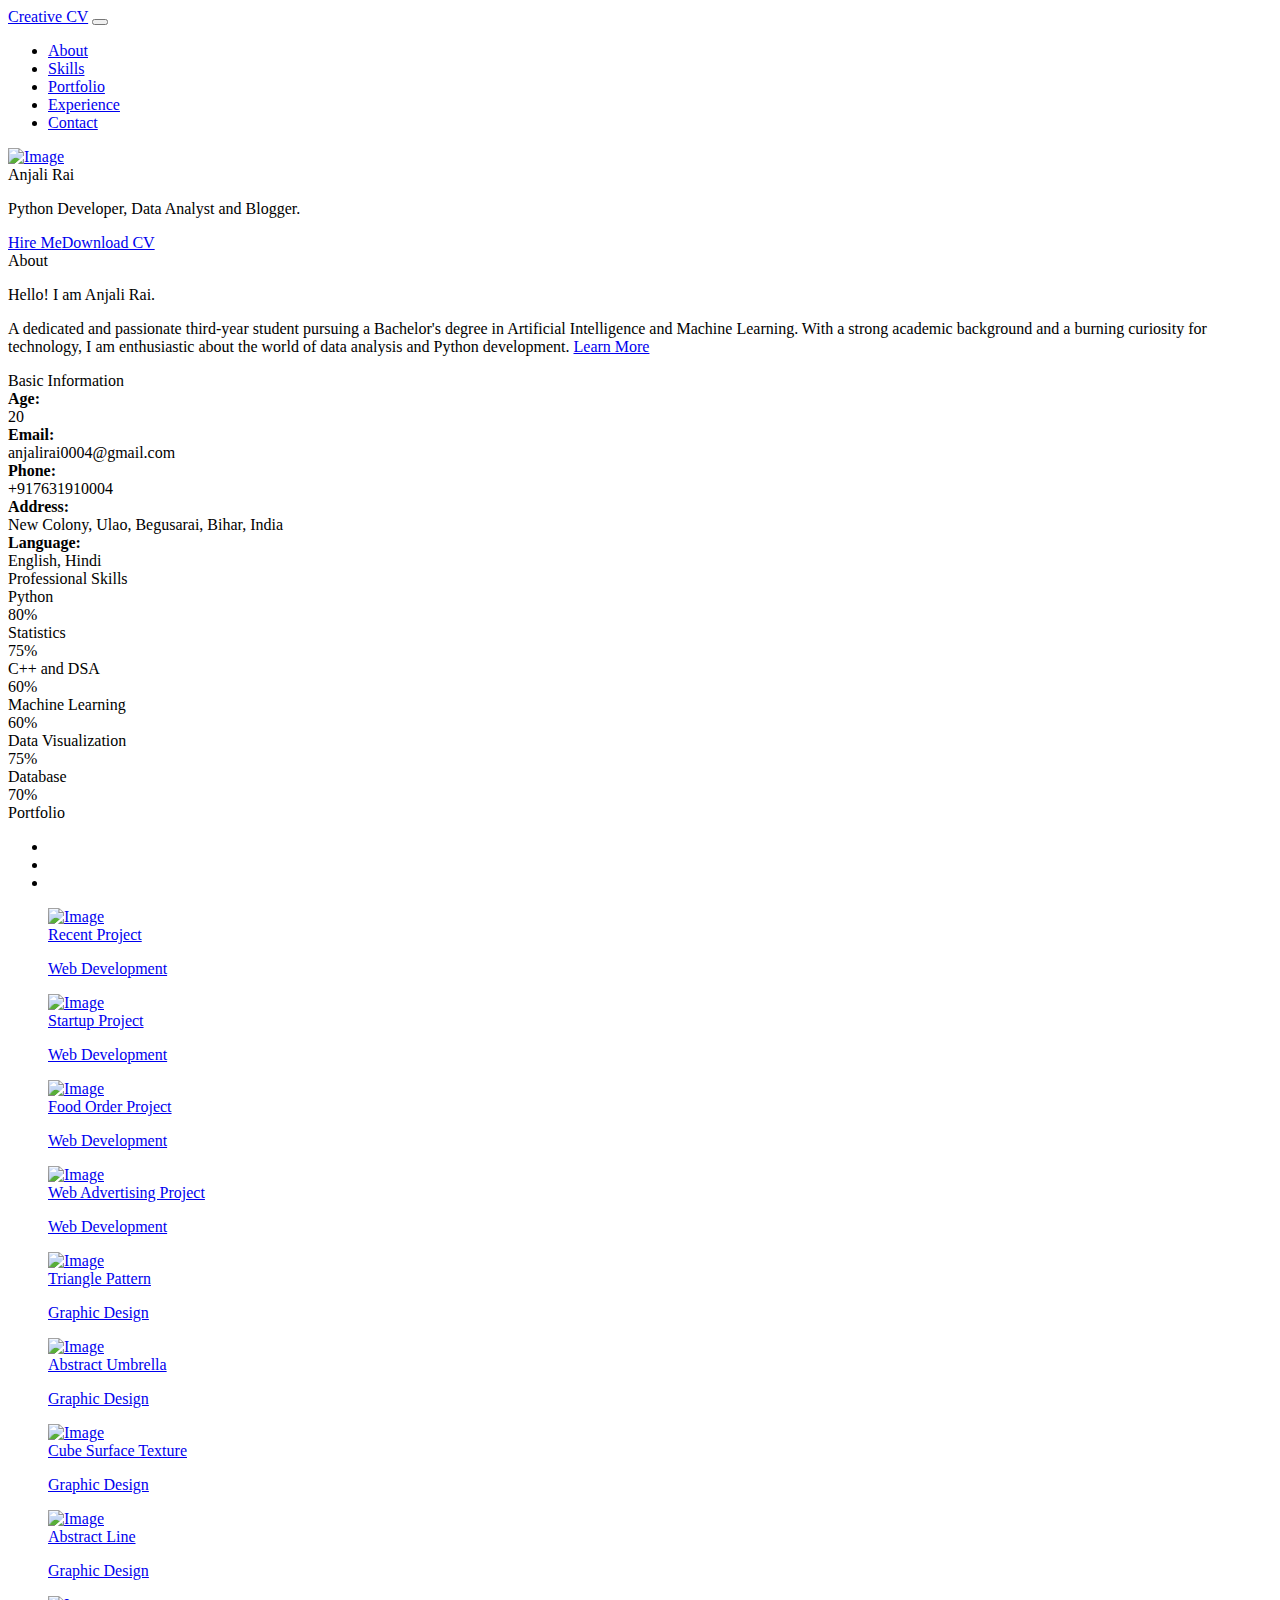
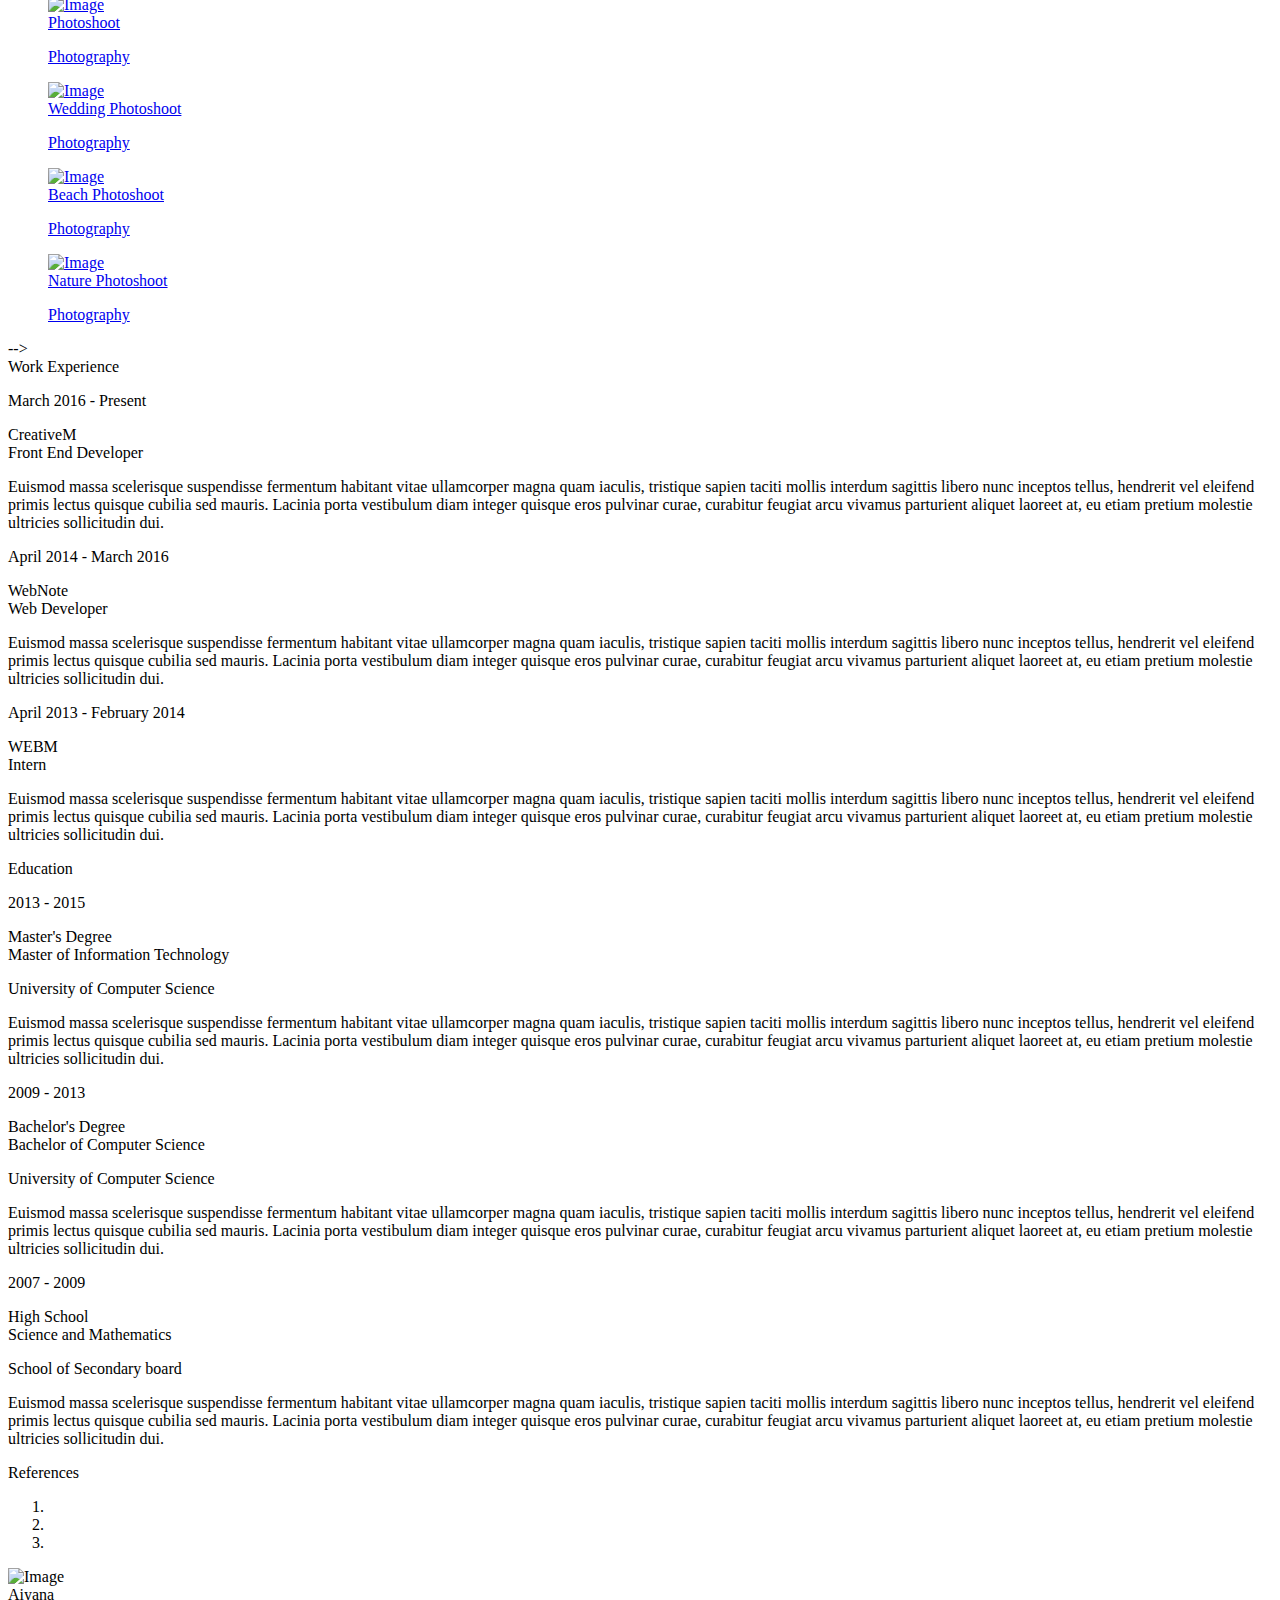
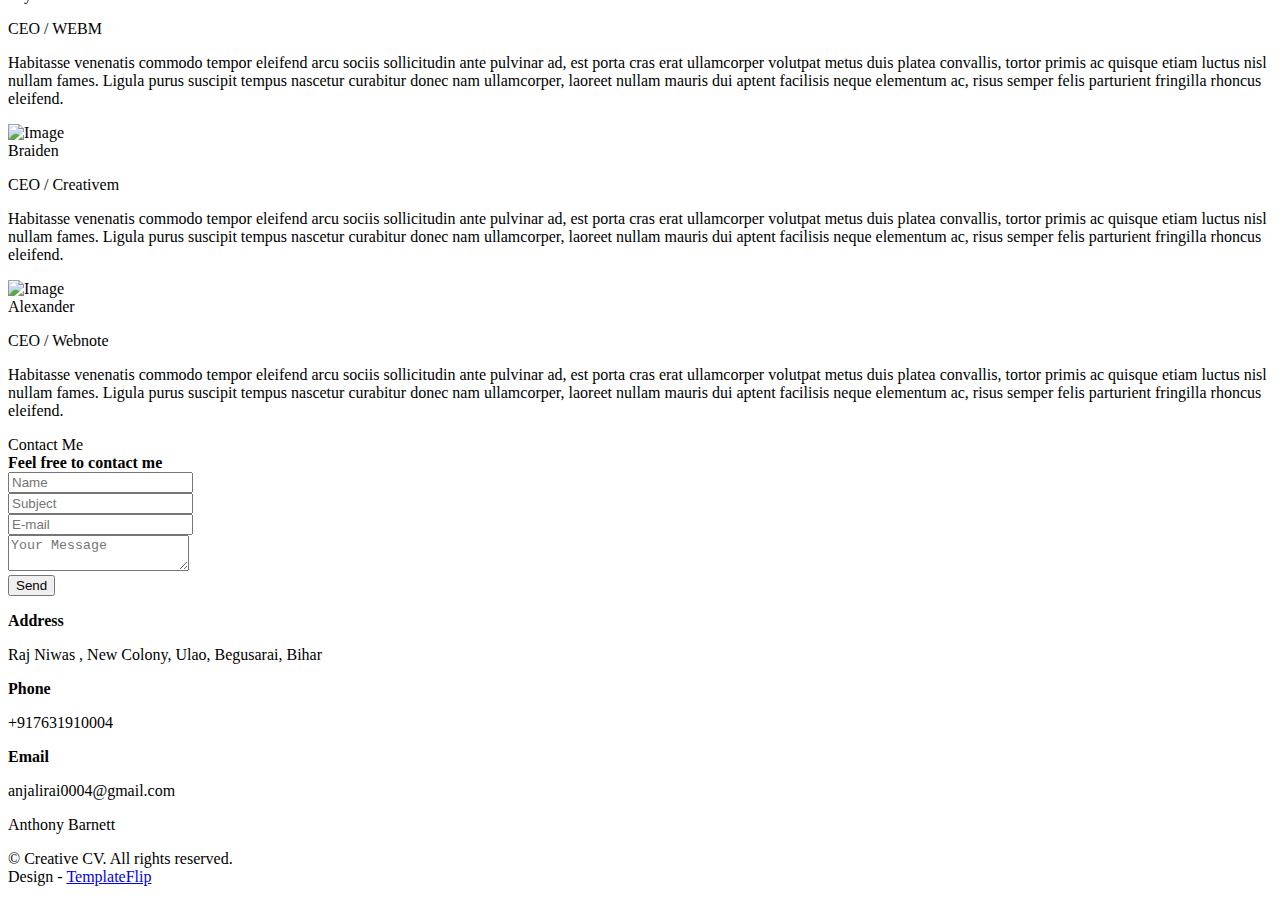
==== creative-cv_free_1-1-0/index.html @ ce26fdf3 "Update index.html" ====
<!DOCTYPE html>
<html lang="en-US">
  <head>
    <meta charset="UTF-8">
    <meta http-equiv="X-UA-Compatible" content="IE=edge">
    <meta name="viewport" content="width=device-width, initial-scale=1">
    <title>Resume</title>
    <link href="https://fonts.googleapis.com/css?family=Montserrat:400,700,200" rel="stylesheet">
    <link href="https://maxcdn.bootstrapcdn.com/font-awesome/latest/css/font-awesome.min.css" rel="stylesheet">
    <link href="css/aos.css?ver=1.1.0" rel="stylesheet">
    <link href="css/bootstrap.min.css?ver=1.1.0" rel="stylesheet">
    <link href="css/main.css?ver=1.1.0" rel="stylesheet">
    <noscript>
      <style type="text/css">
        [data-aos] {
            opacity: 1 !important;
            transform: translate(0) scale(1) !important;
        }
      </style>
    </noscript>
  </head>
  <body id="top">
    <header>
      <div class="profile-page sidebar-collapse">
        <nav class="navbar navbar-expand-lg fixed-top navbar-transparent bg-primary" color-on-scroll="400">
          <div class="container">
            <div class="navbar-translate"><a class="navbar-brand" href="#" rel="tooltip">Creative CV</a>
              <button class="navbar-toggler navbar-toggler" type="button" data-toggle="collapse" data-target="#navigation" aria-controls="navigation" aria-expanded="false" aria-label="Toggle navigation"><span class="navbar-toggler-bar bar1"></span><span class="navbar-toggler-bar bar2"></span><span class="navbar-toggler-bar bar3"></span></button>
            </div>
            <div class="collapse navbar-collapse justify-content-end" id="navigation">
              <ul class="navbar-nav">
                <li class="nav-item"><a class="nav-link smooth-scroll" href="#about">About</a></li>
                <li class="nav-item"><a class="nav-link smooth-scroll" href="#skill">Skills</a></li>
                <li class="nav-item"><a class="nav-link smooth-scroll" href="#portfolio">Portfolio</a></li>
                <li class="nav-item"><a class="nav-link smooth-scroll" href="#experience">Experience</a></li>
                <li class="nav-item"><a class="nav-link smooth-scroll" href="#contact">Contact</a></li>
              </ul>
            </div>
          </div>
        </nav>
      </div>
    </header>
    <div class="page-content">
      <div>
<div class="profile-page">
  <div class="wrapper">
    <div class="page-header page-header-small" filter-color="green">
      <div class="page-header-image" data-parallax="true" style="background-image: url('images/cc-bg-1.jpg')"></div>
      <div class="container">
        <div class="content-center">
          <div class="cc-profile-image"><a href="#"><img src="images/anthony.jpg" alt="Image"/></a></div>
          <div class="h2 title">Anjali Rai</div>
          <p class="category text-white">Python Developer, Data Analyst and Blogger.</p><a class="btn btn-primary smooth-scroll mr-2" href="#contact" data-aos="zoom-in" data-aos-anchor="data-aos-anchor">Hire Me</a><a class="btn btn-primary" href="#" data-aos="zoom-in" data-aos-anchor="data-aos-anchor">Download CV</a>
        </div>
      </div>
      <div class="section">
        <div class="container">
          <div class="button-container"><a class="btn btn-default btn-round btn-lg btn-icon" href="#" rel="tooltip" title="Follow me on Facebook"><i class="fa fa-facebook"></i></a><a class="btn btn-default btn-round btn-lg btn-icon" href="#" rel="tooltip" title="Follow me on Twitter"><i class="fa fa-twitter"></i></a><a class="btn btn-default btn-round btn-lg btn-icon" href="#" rel="tooltip" title="Follow me on Google+"><i class="fa fa-google-plus"></i></a><a class="btn btn-default btn-round btn-lg btn-icon" href="#" rel="tooltip" title="Follow me on Instagram"><i class="fa fa-instagram"></i></a></div>
        </div>
      </div>
    </div>
  </div>
</div>
<div class="section" id="about">
  <div class="container">
    <div class="card" data-aos="fade-up" data-aos-offset="10">
      <div class="row">
        <div class="col-lg-6 col-md-12">
          <div class="card-body">
            <div class="h4 mt-0 title">About</div>
            <p>Hello! I am Anjali Rai.</p>
            <p>A dedicated and passionate third-year student pursuing a Bachelor's degree in Artificial Intelligence and Machine Learning. With a strong academic background and a burning curiosity for technology, I am enthusiastic about the world of data analysis and Python development. <a href="https://templateflip.com/templates/creative-cv/" target="_blank">Learn More</a></p>
          </div>
        </div>
        <div class="col-lg-6 col-md-12">
          <div class="card-body">
            <div class="h4 mt-0 title">Basic Information</div>
            <div class="row">
              <div class="col-sm-4"><strong class="text-uppercase">Age:</strong></div>
              <div class="col-sm-8">20</div>
            </div>
            <div class="row mt-3">
              <div class="col-sm-4"><strong class="text-uppercase">Email:</strong></div>
              <div class="col-sm-8">anjalirai0004@gmail.com</div>
            </div>
            <div class="row mt-3">
              <div class="col-sm-4"><strong class="text-uppercase">Phone:</strong></div>
              <div class="col-sm-8">+917631910004</div>
            </div>
            <div class="row mt-3">
              <div class="col-sm-4"><strong class="text-uppercase">Address:</strong></div>
              <div class="col-sm-8">New Colony, Ulao, Begusarai, Bihar, India</div>
            </div>
            <div class="row mt-3">
              <div class="col-sm-4"><strong class="text-uppercase">Language:</strong></div>
              <div class="col-sm-8">English, Hindi</div>
            </div>
          </div>
        </div>
      </div>
    </div>
  </div>
</div>
<div class="section" id="skill">
  <div class="container">
    <div class="h4 text-center mb-4 title">Professional Skills</div>
    <div class="card" data-aos="fade-up" data-aos-anchor-placement="top-bottom">
      <div class="card-body">
        <div class="row">
          <div class="col-md-6">
            <div class="progress-container progress-primary"><span class="progress-badge">Python</span>
              <div class="progress">
                <div class="progress-bar progress-bar-primary" data-aos="progress-full" data-aos-offset="10" data-aos-duration="2000" role="progressbar" aria-valuenow="60" aria-valuemin="0" aria-valuemax="100" style="width: 80%;"></div><span class="progress-value">80%</span>
              </div>
            </div>
          </div>
          <div class="col-md-6">
            <div class="progress-container progress-primary"><span class="progress-badge">Statistics</span>
              <div class="progress">
                <div class="progress-bar progress-bar-primary" data-aos="progress-full" data-aos-offset="10" data-aos-duration="2000" role="progressbar" aria-valuenow="60" aria-valuemin="0" aria-valuemax="100" style="width: 75%;"></div><span class="progress-value">75%</span>
              </div>
            </div>
          </div>
        </div>
        <div class="row">
          <div class="col-md-6">
            <div class="progress-container progress-primary"><span class="progress-badge">C++ and DSA</span>
              <div class="progress">
                <div class="progress-bar progress-bar-primary" data-aos="progress-full" data-aos-offset="10" data-aos-duration="2000" role="progressbar" aria-valuenow="60" aria-valuemin="0" aria-valuemax="100" style="width: 60%;"></div><span class="progress-value">60%</span>
              </div>
            </div>
          </div>
          <div class="col-md-6">
            <div class="progress-container progress-primary"><span class="progress-badge">Machine Learning</span>
              <div class="progress">
                <div class="progress-bar progress-bar-primary" data-aos="progress-full" data-aos-offset="10" data-aos-duration="2000" role="progressbar" aria-valuenow="60" aria-valuemin="0" aria-valuemax="100" style="width: 60%;"></div><span class="progress-value">60%</span>
              </div>
            </div>
          </div>
        </div>
        <div class="row">
          <div class="col-md-6">
            <div class="progress-container progress-primary"><span class="progress-badge">Data Visualization</span>
              <div class="progress">
                <div class="progress-bar progress-bar-primary" data-aos="progress-full" data-aos-offset="10" data-aos-duration="2000" role="progressbar" aria-valuenow="60" aria-valuemin="0" aria-valuemax="100" style="width: 75%;"></div><span class="progress-value">75%</span>
              </div>
            </div>
          </div>
          <div class="col-md-6">
            <div class="progress-container progress-primary"><span class="progress-badge">Database</span>
              <div class="progress">
                <div class="progress-bar progress-bar-primary" data-aos="progress-full" data-aos-offset="10" data-aos-duration="2000" role="progressbar" aria-valuenow="60" aria-valuemin="0" aria-valuemax="100" style="width: 70%;"></div><span class="progress-value">70%</span>
              </div>
            </div>
          </div>
        </div>
      </div>
    </div>
  </div>
</div>
<! --
<div class="section" id="portfolio">
  <div class="container">
    <div class="row">
      <div class="col-md-6 ml-auto mr-auto">
        <div class="h4 text-center mb-4 title">Portfolio</div>
        <div class="nav-align-center">
          <ul class="nav nav-pills nav-pills-primary" role="tablist">
            <li class="nav-item"><a class="nav-link active" data-toggle="tab" href="#web-development" role="tablist"><i class="fa fa-laptop" aria-hidden="true"></i></a></li>
            <li class="nav-item"><a class="nav-link" data-toggle="tab" href="#graphic-design" role="tablist"><i class="fa fa-picture-o" aria-hidden="true"></i></a></li>
            <li class="nav-item"><a class="nav-link" data-toggle="tab" href="#Photography" role="tablist"><i class="fa fa-camera" aria-hidden="true"></i></a></li>
          </ul>
        </div>
      </div>
    </div>
    <div class="tab-content gallery mt-5">
      <div class="tab-pane active" id="web-development">
        <div class="ml-auto mr-auto">
          <div class="row">
            <div class="col-md-6">
              <div class="cc-porfolio-image img-raised" data-aos="fade-up" data-aos-anchor-placement="top-bottom"><a href="#web-development">
                  <figure class="cc-effect"><img src="images/project-1.jpg" alt="Image"/>
                    <figcaption>
                      <div class="h4">Recent Project</div>
                      <p>Web Development</p>
                    </figcaption>
                  </figure></a></div>
              <div class="cc-porfolio-image img-raised" data-aos="fade-up" data-aos-anchor-placement="top-bottom"><a href="#web-development">
                  <figure class="cc-effect"><img src="images/project-2.jpg" alt="Image"/>
                    <figcaption>
                      <div class="h4">Startup Project</div>
                      <p>Web Development</p>
                    </figcaption>
                  </figure></a></div>
            </div>
            <div class="col-md-6">
              <div class="cc-porfolio-image img-raised" data-aos="fade-up" data-aos-anchor-placement="top-bottom"><a href="#web-development">
                  <figure class="cc-effect"><img src="images/project-3.jpg" alt="Image"/>
                    <figcaption>
                      <div class="h4">Food Order Project</div>
                      <p>Web Development</p>
                    </figcaption>
                  </figure></a></div>
              <div class="cc-porfolio-image img-raised" data-aos="fade-up" data-aos-anchor-placement="top-bottom"><a href="#web-development">
                  <figure class="cc-effect"><img src="images/project-4.jpg" alt="Image"/>
                    <figcaption>
                      <div class="h4">Web Advertising Project</div>
                      <p>Web Development</p>
                    </figcaption>
                  </figure></a></div>
            </div>
          </div>
        </div>
      </div>
      <div class="tab-pane" id="graphic-design" role="tabpanel">
        <div class="ml-auto mr-auto">
          <div class="row">
            <div class="col-md-6">
              <div class="cc-porfolio-image img-raised" data-aos="fade-up" data-aos-anchor-placement="top-bottom"><a href="#graphic-design">
                  <figure class="cc-effect"><img src="images/graphic-design-1.jpg" alt="Image"/>
                    <figcaption>
                      <div class="h4">Triangle Pattern</div>
                      <p>Graphic Design</p>
                    </figcaption>
                  </figure></a></div>
              <div class="cc-porfolio-image img-raised" data-aos="fade-up" data-aos-anchor-placement="top-bottom"><a href="#graphic-design">
                  <figure class="cc-effect"><img src="images/graphic-design-2.jpg" alt="Image"/>
                    <figcaption>
                      <div class="h4">Abstract Umbrella</div>
                      <p>Graphic Design</p>
                    </figcaption>
                  </figure></a></div>
            </div>
            <div class="col-md-6">
              <div class="cc-porfolio-image img-raised" data-aos="fade-up" data-aos-anchor-placement="top-bottom"><a href="#graphic-design">
                  <figure class="cc-effect"><img src="images/graphic-design-3.jpg" alt="Image"/>
                    <figcaption>
                      <div class="h4">Cube Surface Texture</div>
                      <p>Graphic Design</p>
                    </figcaption>
                  </figure></a></div>
              <div class="cc-porfolio-image img-raised" data-aos="fade-up" data-aos-anchor-placement="top-bottom"><a href="#graphic-design">
                  <figure class="cc-effect"><img src="images/graphic-design-4.jpg" alt="Image"/>
                    <figcaption>
                      <div class="h4">Abstract Line</div>
                      <p>Graphic Design</p>
                    </figcaption>
                  </figure></a></div>
            </div>
          </div>
        </div>
      </div>
      <div class="tab-pane" id="Photography" role="tabpanel">
        <div class="ml-auto mr-auto">
          <div class="row">
            <div class="col-md-6">
              <div class="cc-porfolio-image img-raised" data-aos="fade-up" data-aos-anchor-placement="top-bottom"><a href="#Photography">
                  <figure class="cc-effect"><img src="images/photography-1.jpg" alt="Image"/>
                    <figcaption>
                      <div class="h4">Photoshoot</div>
                      <p>Photography</p>
                    </figcaption>
                  </figure></a></div>
              <div class="cc-porfolio-image img-raised" data-aos="fade-up" data-aos-anchor-placement="top-bottom"><a href="#Photography">
                  <figure class="cc-effect"><img src="images/photography-3.jpg" alt="Image"/>
                    <figcaption>
                      <div class="h4">Wedding Photoshoot</div>
                      <p>Photography</p>
                    </figcaption>
                  </figure></a></div>
            </div>
            <div class="col-md-6">
              <div class="cc-porfolio-image img-raised" data-aos="fade-up" data-aos-anchor-placement="top-bottom"><a href="#Photography">
                  <figure class="cc-effect"><img src="images/photography-2.jpg" alt="Image"/>
                    <figcaption>
                      <div class="h4">Beach Photoshoot</div>
                      <p>Photography</p>
                    </figcaption>
                  </figure></a></div>
              <div class="cc-porfolio-image img-raised" data-aos="fade-up" data-aos-anchor-placement="top-bottom"><a href="#Photography">
                  <figure class="cc-effect"><img src="images/photography-4.jpg" alt="Image"/>
                    <figcaption>
                      <div class="h4">Nature Photoshoot</div>
                      <p>Photography</p>
                    </figcaption>
                  </figure></a></div>
            </div>
          </div>
        </div>
      </div>
    </div>
  </div>
</div>
-->        
<div class="section" id="experience">
  <div class="container cc-experience">
    <div class="h4 text-center mb-4 title">Work Experience</div>
    <div class="card">
      <div class="row">
        <div class="col-md-3 bg-primary" data-aos="fade-right" data-aos-offset="50" data-aos-duration="500">
          <div class="card-body cc-experience-header">
            <p>March 2016 - Present</p>
            <div class="h5">CreativeM</div>
          </div>
        </div>
        <div class="col-md-9" data-aos="fade-left" data-aos-offset="50" data-aos-duration="500">
          <div class="card-body">
            <div class="h5">Front End Developer</div>
            <p>Euismod massa scelerisque suspendisse fermentum habitant vitae ullamcorper magna quam iaculis, tristique sapien taciti mollis interdum sagittis libero nunc inceptos tellus, hendrerit vel eleifend primis lectus quisque cubilia sed mauris. Lacinia porta vestibulum diam integer quisque eros pulvinar curae, curabitur feugiat arcu vivamus parturient aliquet laoreet at, eu etiam pretium molestie ultricies sollicitudin dui.</p>
          </div>
        </div>
      </div>
    </div>
    <div class="card">
      <div class="row">
        <div class="col-md-3 bg-primary" data-aos="fade-right" data-aos-offset="50" data-aos-duration="500">
          <div class="card-body cc-experience-header">
            <p>April 2014 - March 2016</p>
            <div class="h5">WebNote</div>
          </div>
        </div>
        <div class="col-md-9" data-aos="fade-left" data-aos-offset="50" data-aos-duration="500">
          <div class="card-body">
            <div class="h5">Web Developer</div>
            <p>Euismod massa scelerisque suspendisse fermentum habitant vitae ullamcorper magna quam iaculis, tristique sapien taciti mollis interdum sagittis libero nunc inceptos tellus, hendrerit vel eleifend primis lectus quisque cubilia sed mauris. Lacinia porta vestibulum diam integer quisque eros pulvinar curae, curabitur feugiat arcu vivamus parturient aliquet laoreet at, eu etiam pretium molestie ultricies sollicitudin dui.</p>
          </div>
        </div>
      </div>
    </div>
    <div class="card">
      <div class="row">
        <div class="col-md-3 bg-primary" data-aos="fade-right" data-aos-offset="50" data-aos-duration="500">
          <div class="card-body cc-experience-header">
            <p>April 2013 - February 2014</p>
            <div class="h5">WEBM</div>
          </div>
        </div>
        <div class="col-md-9" data-aos="fade-left" data-aos-offset="50" data-aos-duration="500">
          <div class="card-body">
            <div class="h5">Intern</div>
            <p>Euismod massa scelerisque suspendisse fermentum habitant vitae ullamcorper magna quam iaculis, tristique sapien taciti mollis interdum sagittis libero nunc inceptos tellus, hendrerit vel eleifend primis lectus quisque cubilia sed mauris. Lacinia porta vestibulum diam integer quisque eros pulvinar curae, curabitur feugiat arcu vivamus parturient aliquet laoreet at, eu etiam pretium molestie ultricies sollicitudin dui.</p>
          </div>
        </div>
      </div>
    </div>
  </div>
</div>
<div class="section">
  <div class="container cc-education">
    <div class="h4 text-center mb-4 title">Education</div>
    <div class="card">
      <div class="row">
        <div class="col-md-3 bg-primary" data-aos="fade-right" data-aos-offset="50" data-aos-duration="500">
          <div class="card-body cc-education-header">
            <p>2013 - 2015</p>
            <div class="h5">Master's Degree</div>
          </div>
        </div>
        <div class="col-md-9" data-aos="fade-left" data-aos-offset="50" data-aos-duration="500">
          <div class="card-body">
            <div class="h5">Master of Information Technology</div>
            <p class="category">University of Computer Science</p>
            <p>Euismod massa scelerisque suspendisse fermentum habitant vitae ullamcorper magna quam iaculis, tristique sapien taciti mollis interdum sagittis libero nunc inceptos tellus, hendrerit vel eleifend primis lectus quisque cubilia sed mauris. Lacinia porta vestibulum diam integer quisque eros pulvinar curae, curabitur feugiat arcu vivamus parturient aliquet laoreet at, eu etiam pretium molestie ultricies sollicitudin dui.</p>
          </div>
        </div>
      </div>
    </div>
    <div class="card">
      <div class="row">
        <div class="col-md-3 bg-primary" data-aos="fade-right" data-aos-offset="50" data-aos-duration="500">
          <div class="card-body cc-education-header">
            <p>2009 - 2013</p>
            <div class="h5">Bachelor's Degree</div>
          </div>
        </div>
        <div class="col-md-9" data-aos="fade-left" data-aos-offset="50" data-aos-duration="500">
          <div class="card-body">
            <div class="h5">Bachelor of Computer Science</div>
            <p class="category">University of Computer Science</p>
            <p>Euismod massa scelerisque suspendisse fermentum habitant vitae ullamcorper magna quam iaculis, tristique sapien taciti mollis interdum sagittis libero nunc inceptos tellus, hendrerit vel eleifend primis lectus quisque cubilia sed mauris. Lacinia porta vestibulum diam integer quisque eros pulvinar curae, curabitur feugiat arcu vivamus parturient aliquet laoreet at, eu etiam pretium molestie ultricies sollicitudin dui.</p>
          </div>
        </div>
      </div>
    </div>
    <div class="card">
      <div class="row">
        <div class="col-md-3 bg-primary" data-aos="fade-right" data-aos-offset="50" data-aos-duration="500">
          <div class="card-body cc-education-header">
            <p>2007 - 2009</p>
            <div class="h5">High School</div>
          </div>
        </div>
        <div class="col-md-9" data-aos="fade-left" data-aos-offset="50" data-aos-duration="500">
          <div class="card-body">
            <div class="h5">Science and Mathematics</div>
            <p class="category">School of Secondary board</p>
            <p>Euismod massa scelerisque suspendisse fermentum habitant vitae ullamcorper magna quam iaculis, tristique sapien taciti mollis interdum sagittis libero nunc inceptos tellus, hendrerit vel eleifend primis lectus quisque cubilia sed mauris. Lacinia porta vestibulum diam integer quisque eros pulvinar curae, curabitur feugiat arcu vivamus parturient aliquet laoreet at, eu etiam pretium molestie ultricies sollicitudin dui.</p>
          </div>
        </div>
      </div>
    </div>
  </div>
</div>
<div class="section" id="reference">
  <div class="container cc-reference">
    <div class="h4 mb-4 text-center title">References</div>
    <div class="card" data-aos="zoom-in">
      <div class="carousel slide" id="cc-Indicators" data-ride="carousel">
        <ol class="carousel-indicators">
          <li class="active" data-target="#cc-Indicators" data-slide-to="0"></li>
          <li data-target="#cc-Indicators" data-slide-to="1"></li>
          <li data-target="#cc-Indicators" data-slide-to="2"></li>
        </ol>
        <div class="carousel-inner">
          <div class="carousel-item active">
            <div class="row">
              <div class="col-lg-2 col-md-3 cc-reference-header"><img src="images/reference-image-1.jpg" alt="Image"/>
                <div class="h5 pt-2">Aiyana</div>
                <p class="category">CEO / WEBM</p>
              </div>
              <div class="col-lg-10 col-md-9">
                <p> Habitasse venenatis commodo tempor eleifend arcu sociis sollicitudin ante pulvinar ad, est porta cras erat ullamcorper volutpat metus duis platea convallis, tortor primis ac quisque etiam luctus nisl nullam fames. Ligula purus suscipit tempus nascetur curabitur donec nam ullamcorper, laoreet nullam mauris dui aptent facilisis neque elementum ac, risus semper felis parturient fringilla rhoncus eleifend.</p>
              </div>
            </div>
          </div>
          <div class="carousel-item">
            <div class="row">
              <div class="col-lg-2 col-md-3 cc-reference-header"><img src="images/reference-image-2.jpg" alt="Image"/>
                <div class="h5 pt-2">Braiden</div>
                <p class="category">CEO / Creativem</p>
              </div>
              <div class="col-lg-10 col-md-9">
                <p> Habitasse venenatis commodo tempor eleifend arcu sociis sollicitudin ante pulvinar ad, est porta cras erat ullamcorper volutpat metus duis platea convallis, tortor primis ac quisque etiam luctus nisl nullam fames. Ligula purus suscipit tempus nascetur curabitur donec nam ullamcorper, laoreet nullam mauris dui aptent facilisis neque elementum ac, risus semper felis parturient fringilla rhoncus eleifend.</p>
              </div>
            </div>
          </div>
          <div class="carousel-item">
            <div class="row">
              <div class="col-lg-2 col-md-3 cc-reference-header"><img src="images/reference-image-3.jpg" alt="Image"/>
                <div class="h5 pt-2">Alexander</div>
                <p class="category">CEO / Webnote</p>
              </div>
              <div class="col-lg-10 col-md-9">
                <p> Habitasse venenatis commodo tempor eleifend arcu sociis sollicitudin ante pulvinar ad, est porta cras erat ullamcorper volutpat metus duis platea convallis, tortor primis ac quisque etiam luctus nisl nullam fames. Ligula purus suscipit tempus nascetur curabitur donec nam ullamcorper, laoreet nullam mauris dui aptent facilisis neque elementum ac, risus semper felis parturient fringilla rhoncus eleifend.</p>
              </div>
            </div>
          </div>
        </div>
      </div>
    </div>
  </div>
</div>
<div class="section" id="contact">
  <div class="cc-contact-information" style="background-image: url('images/staticmap.png')">
    <div class="container">
      <div class="cc-contact">
        <div class="row">
          <div class="col-md-9">
            <div class="card mb-0" data-aos="zoom-in">
              <div class="h4 text-center title">Contact Me</div>
              <div class="row">
                <div class="col-md-6">
                  <div class="card-body">
                    <form action="https://formspree.io/your@email.com" method="POST">
                      <div class="p pb-3"><strong>Feel free to contact me </strong></div>
                      <div class="row mb-3">
                        <div class="col">
                          <div class="input-group"><span class="input-group-addon"><i class="fa fa-user-circle"></i></span>
                            <input class="form-control" type="text" name="name" placeholder="Name" required="required"/>
                          </div>
                        </div>
                      </div>
                      <div class="row mb-3">
                        <div class="col">
                          <div class="input-group"><span class="input-group-addon"><i class="fa fa-file-text"></i></span>
                            <input class="form-control" type="text" name="Subject" placeholder="Subject" required="required"/>
                          </div>
                        </div>
                      </div>
                      <div class="row mb-3">
                        <div class="col">
                          <div class="input-group"><span class="input-group-addon"><i class="fa fa-envelope"></i></span>
                            <input class="form-control" type="email" name="_replyto" placeholder="E-mail" required="required"/>
                          </div>
                        </div>
                      </div>
                      <div class="row mb-3">
                        <div class="col">
                          <div class="form-group">
                            <textarea class="form-control" name="message" placeholder="Your Message" required="required"></textarea>
                          </div>
                        </div>
                      </div>
                      <div class="row">
                        <div class="col">
                          <button class="btn btn-primary" type="submit">Send</button>
                        </div>
                      </div>
                    </form>
                  </div>
                </div>
                <div class="col-md-6">
                  <div class="card-body">
                    <p class="mb-0"><strong>Address </strong></p>
                    <p class="pb-2">Raj Niwas , New Colony, Ulao, Begusarai, Bihar</p>
                    <p class="mb-0"><strong>Phone</strong></p>
                    <p class="pb-2">+917631910004</p>
                    <p class="mb-0"><strong>Email</strong></p>
                    <p>anjalirai0004@gmail.com</p>
                  </div>
                </div>
              </div>
            </div>
          </div>
        </div>
      </div>
    </div>
  </div>
</div></div>
    </div>
    <footer class="footer">
      <div class="container text-center"><a class="cc-facebook btn btn-link" href="#"><i class="fa fa-facebook fa-2x " aria-hidden="true"></i></a><a class="cc-twitter btn btn-link " href="#"><i class="fa fa-twitter fa-2x " aria-hidden="true"></i></a><a class="cc-google-plus btn btn-link" href="#"><i class="fa fa-google-plus fa-2x" aria-hidden="true"></i></a><a class="cc-instagram btn btn-link" href="#"><i class="fa fa-instagram fa-2x " aria-hidden="true"></i></a></div>
      <div class="h4 title text-center">Anthony Barnett</div>
      <div class="text-center text-muted">
        <p>&copy; Creative CV. All rights reserved.<br>Design - <a class="credit" href="https://templateflip.com" target="_blank">TemplateFlip</a></p>
      </div>
    </footer>
    <script src="js/core/jquery.3.2.1.min.js?ver=1.1.0"></script>
    <script src="js/core/popper.min.js?ver=1.1.0"></script>
    <script src="js/core/bootstrap.min.js?ver=1.1.0"></script>
    <script src="js/now-ui-kit.js?ver=1.1.0"></script>
    <script src="js/aos.js?ver=1.1.0"></script>
    <script src="scripts/main.js?ver=1.1.0"></script>
  </body>
</html>
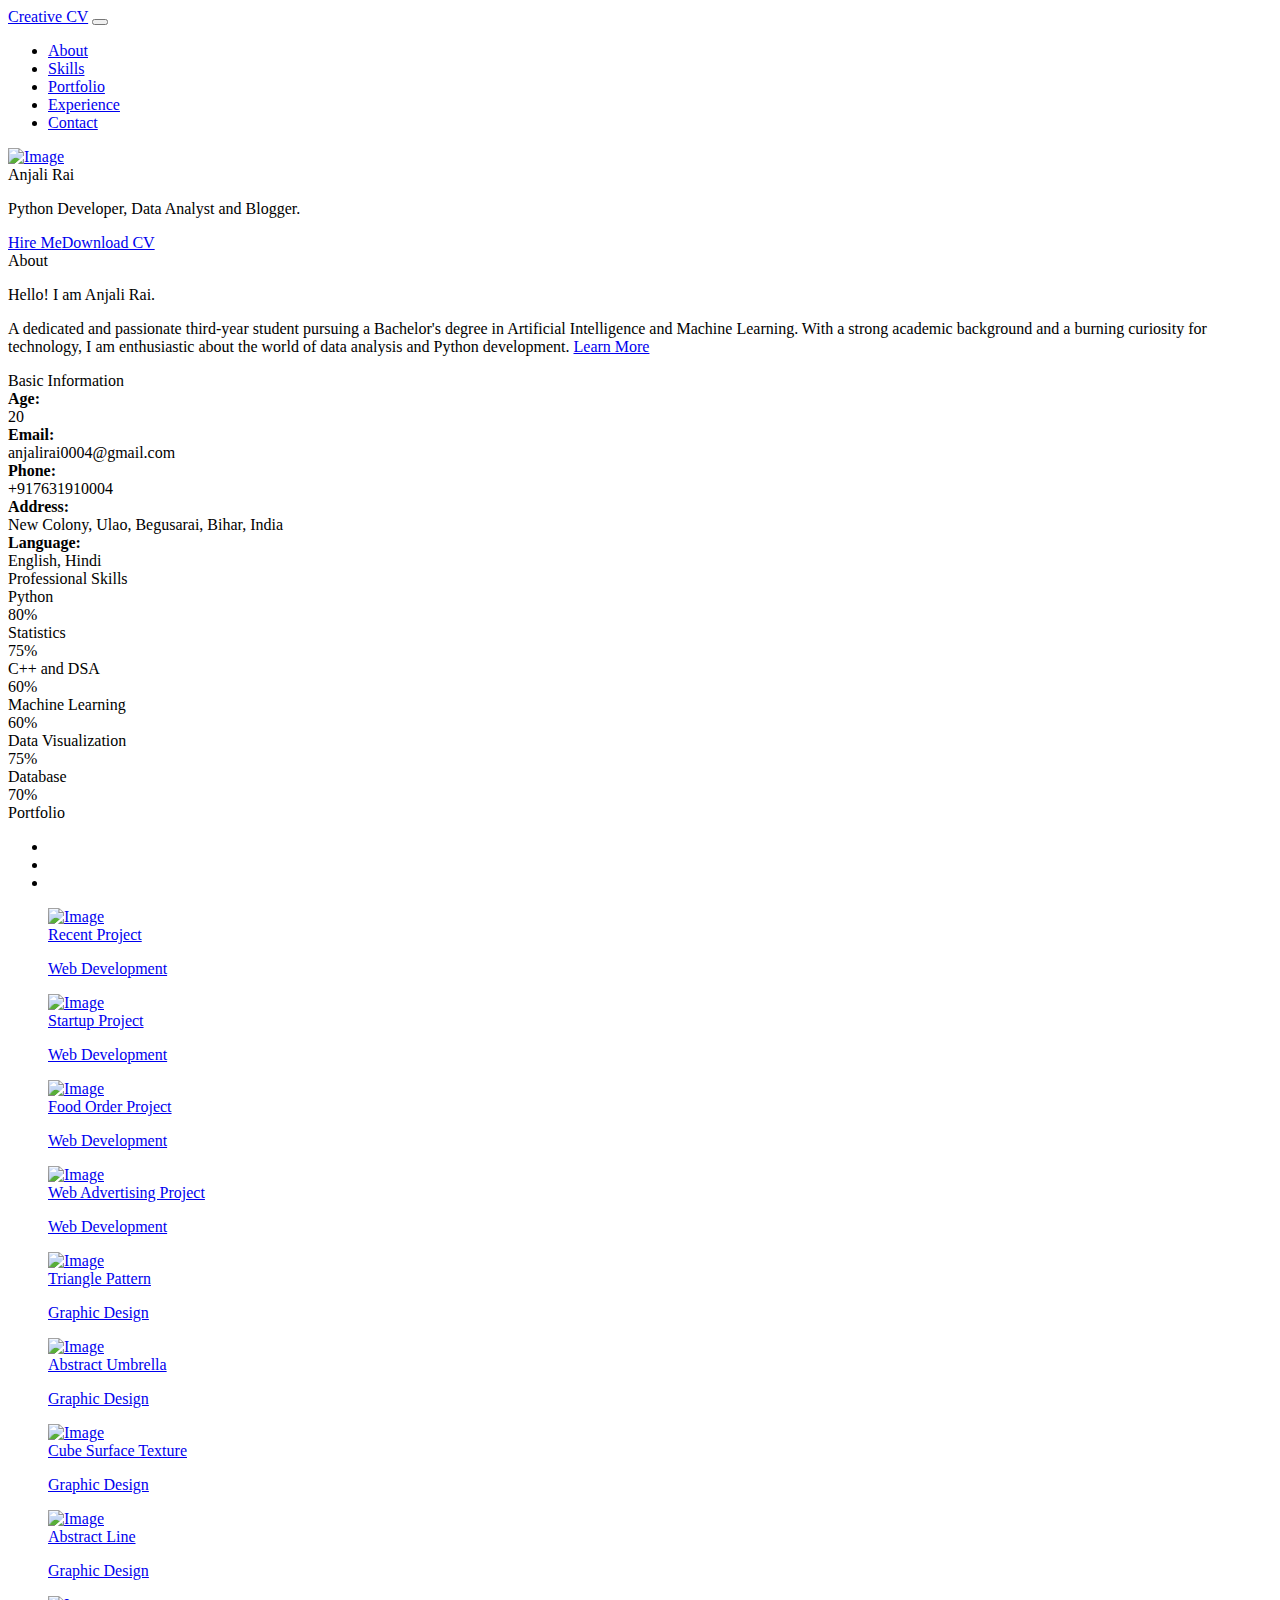
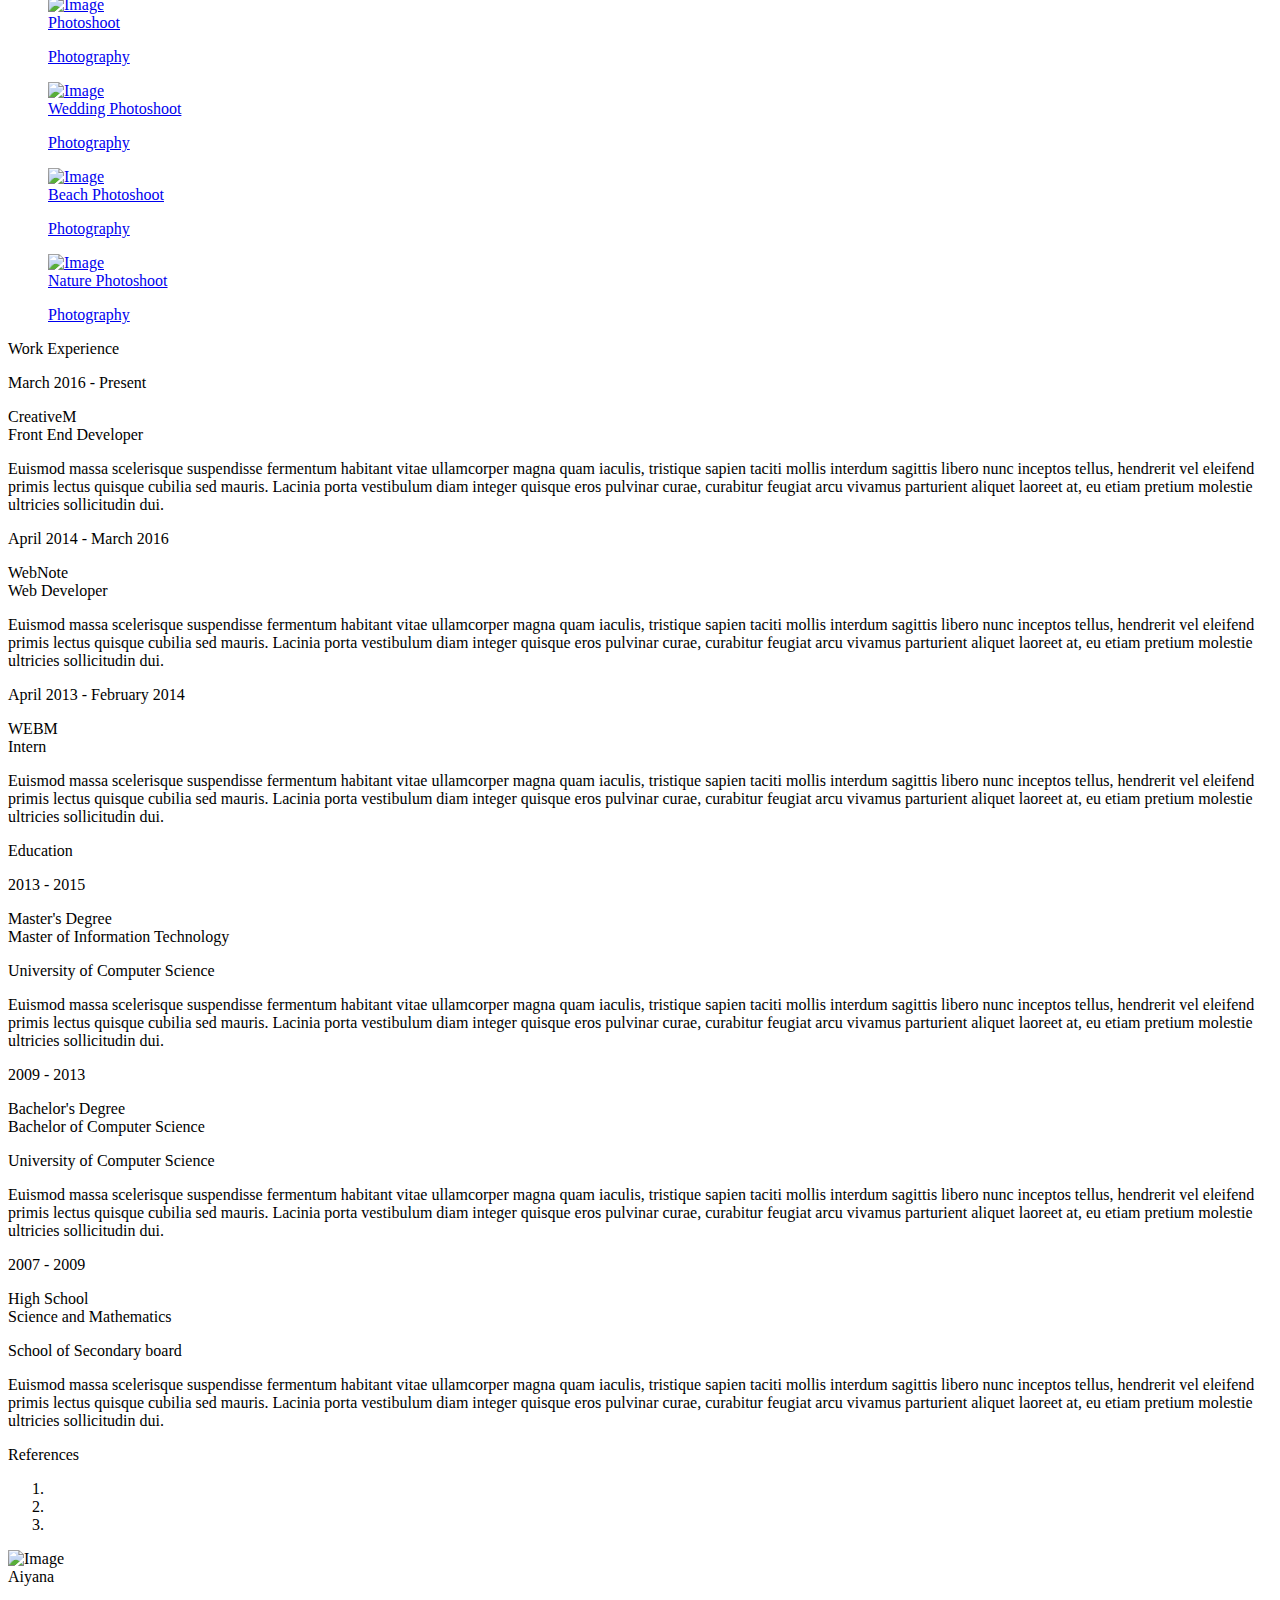
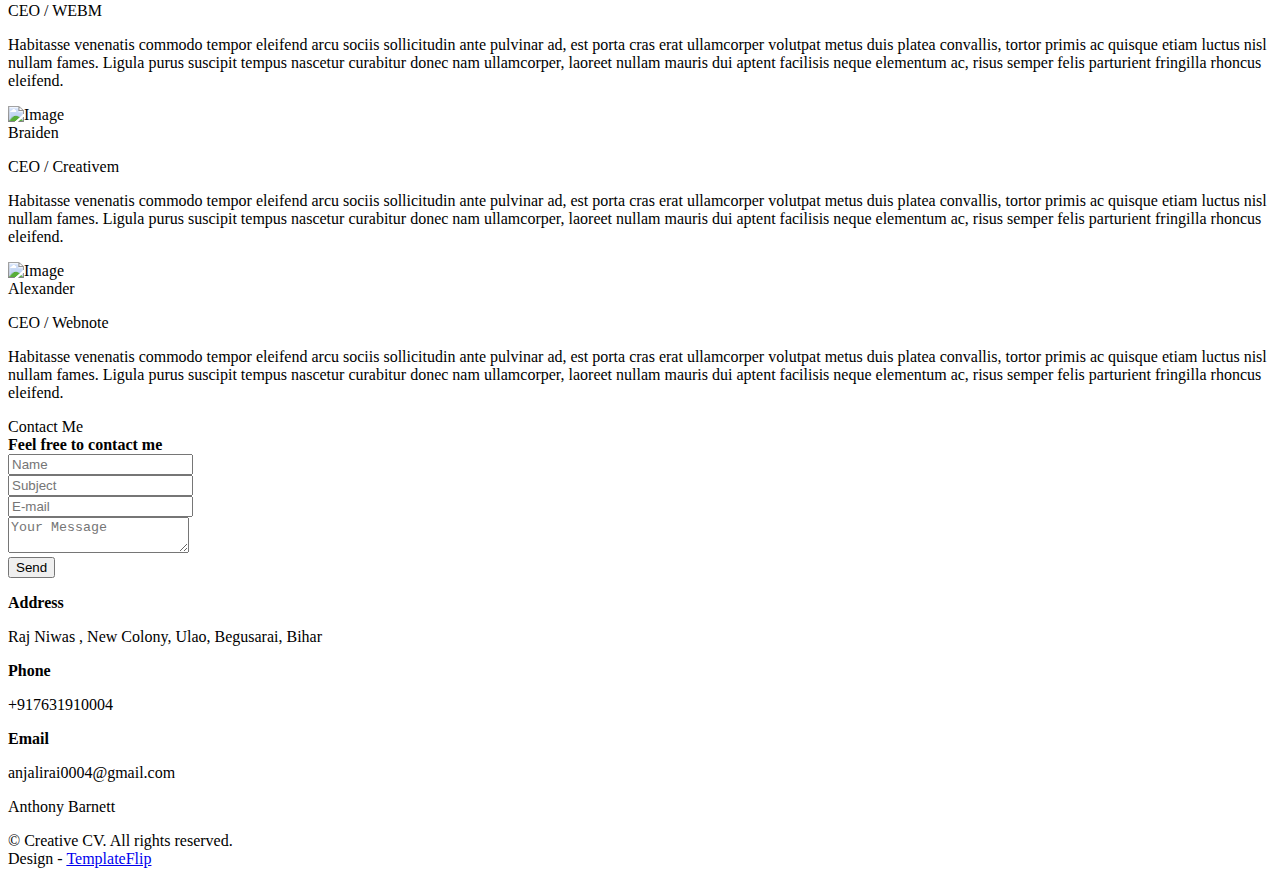
==== commit 8d7ac540: "Update index.html" ====
--- a/creative-cv_free_1-1-0/index.html
+++ b/creative-cv_free_1-1-0/index.html
@@ -158,7 +158,7 @@
     </div>
   </div>
 </div>
-<! --
+
 <div class="section" id="portfolio">
   <div class="container">
     <div class="row">
@@ -291,7 +291,7 @@
     </div>
   </div>
 </div>
--->        
+  
 <div class="section" id="experience">
   <div class="container cc-experience">
     <div class="h4 text-center mb-4 title">Work Experience</div>
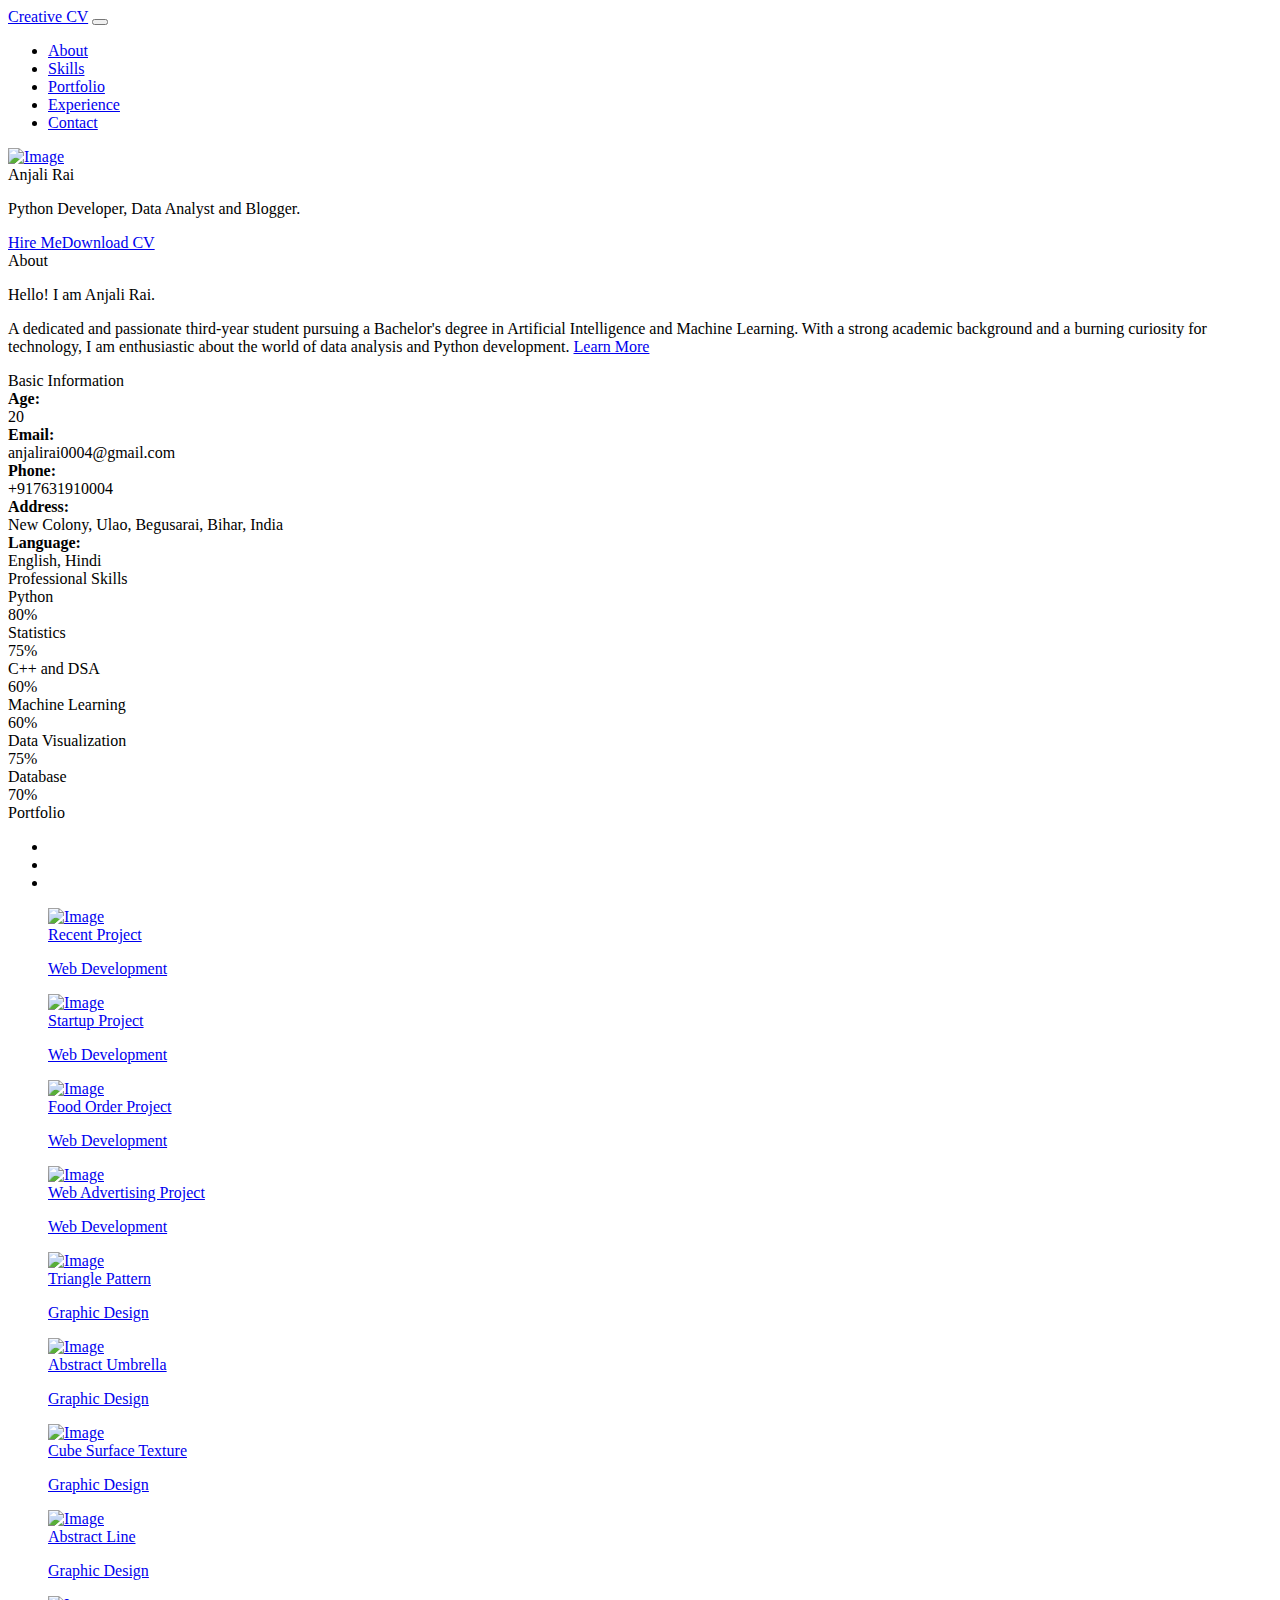
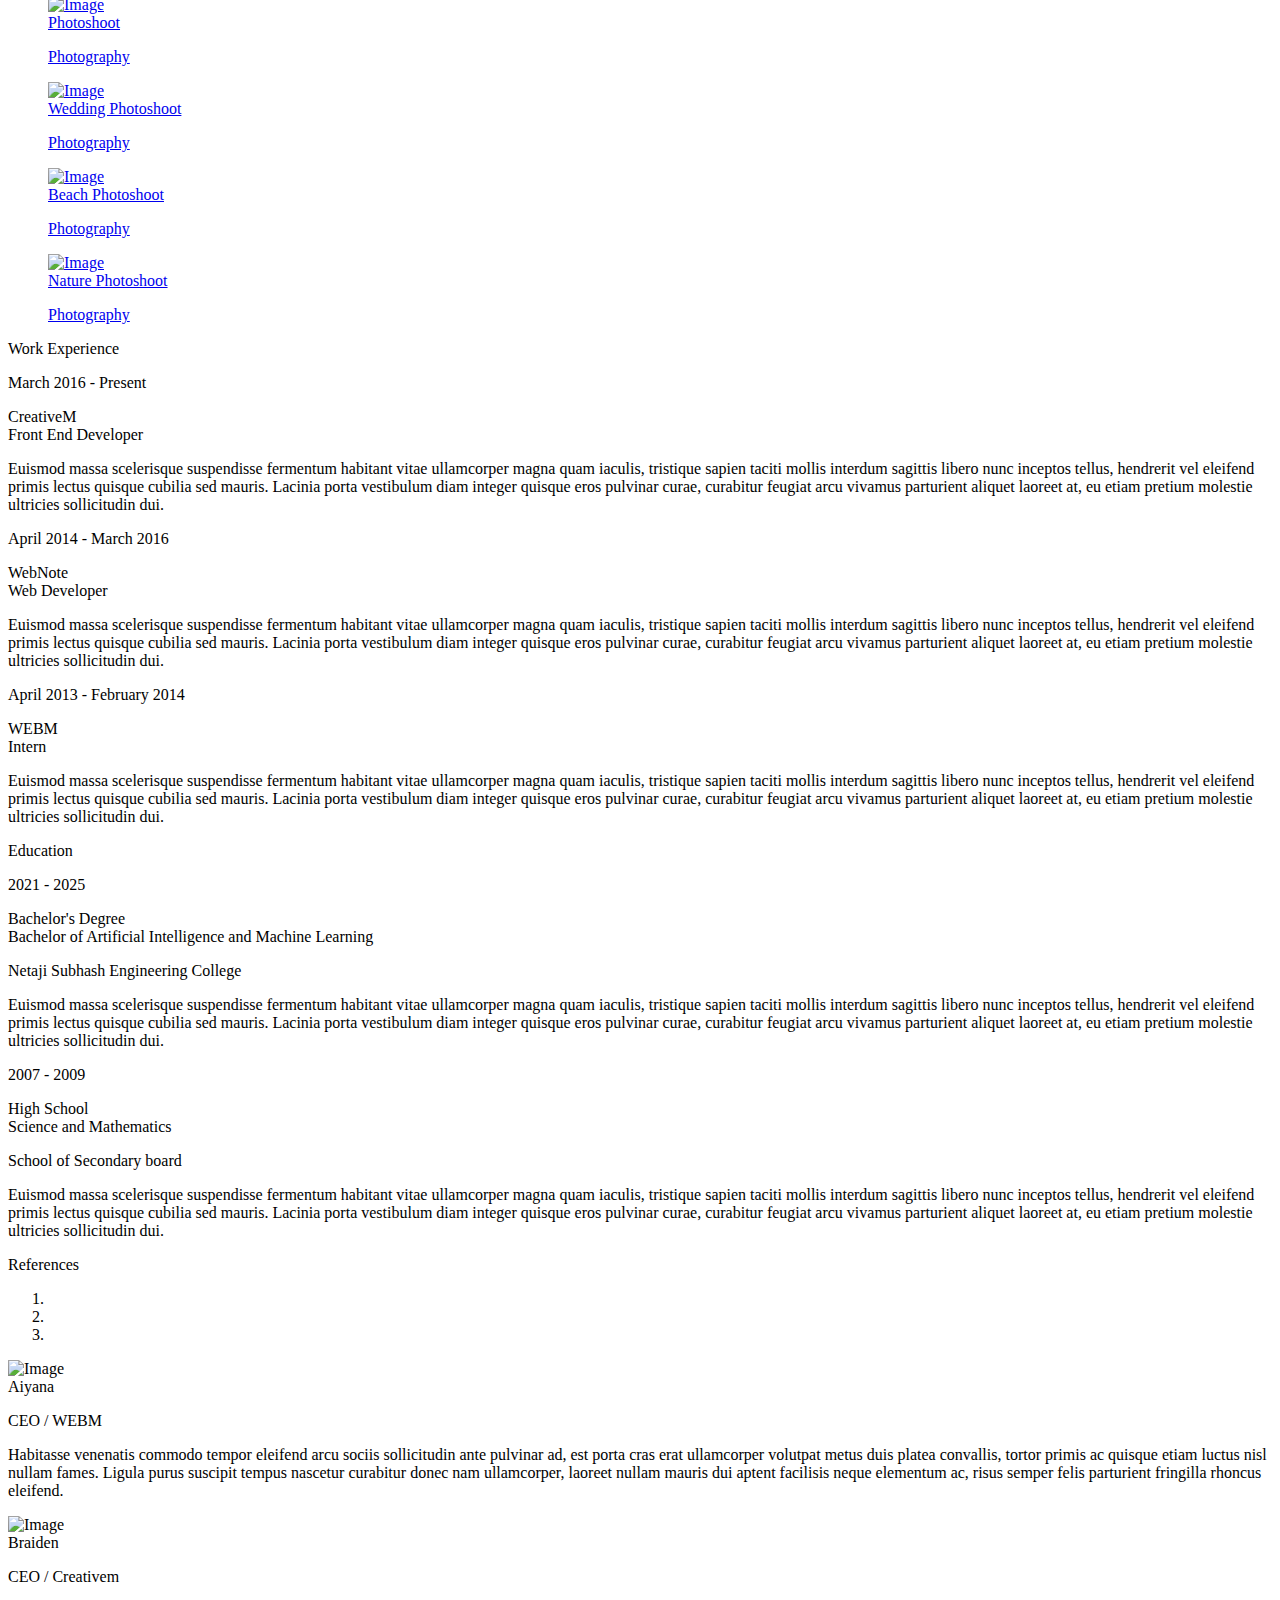
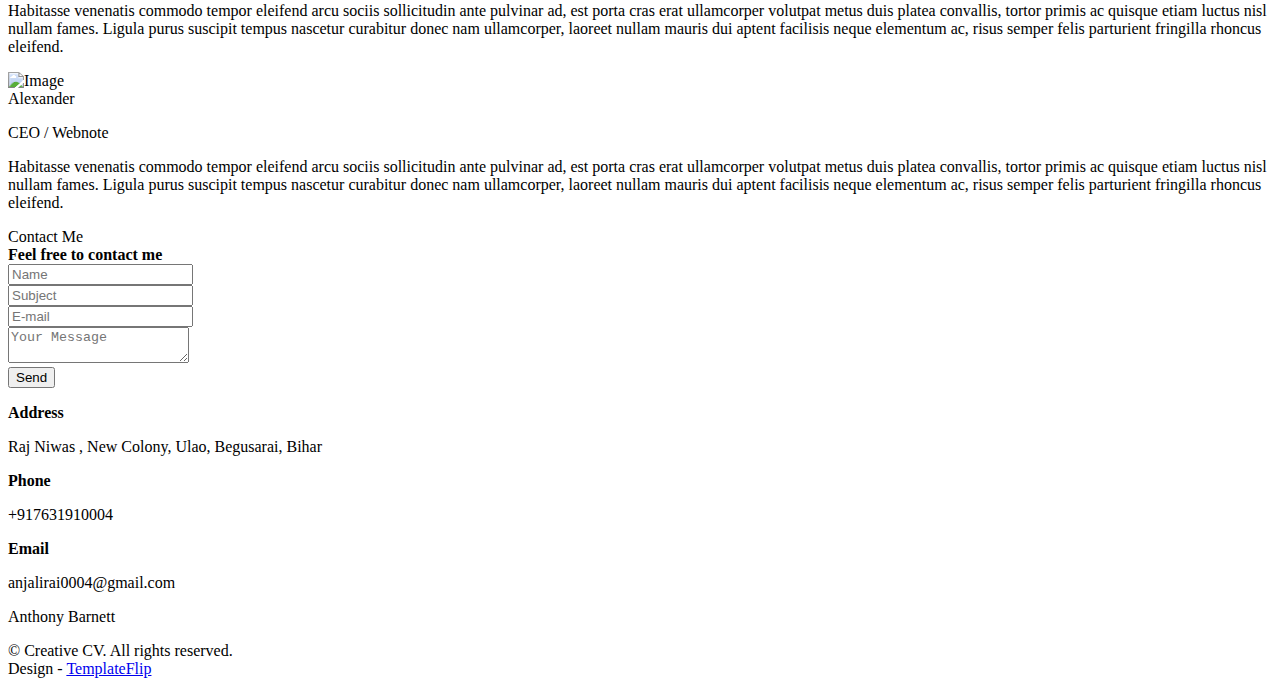
==== commit d1af6d95: "Update index.html" ====
--- a/creative-cv_free_1-1-0/index.html
+++ b/creative-cv_free_1-1-0/index.html
@@ -352,31 +352,14 @@
       <div class="row">
         <div class="col-md-3 bg-primary" data-aos="fade-right" data-aos-offset="50" data-aos-duration="500">
           <div class="card-body cc-education-header">
-            <p>2013 - 2015</p>
-            <div class="h5">Master's Degree</div>
+            <p>2021 - 2025</p>
+            <div class="h5">Bachelor's Degree</div>
           </div>
         </div>
         <div class="col-md-9" data-aos="fade-left" data-aos-offset="50" data-aos-duration="500">
           <div class="card-body">
-            <div class="h5">Master of Information Technology</div>
-            <p class="category">University of Computer Science</p>
-            <p>Euismod massa scelerisque suspendisse fermentum habitant vitae ullamcorper magna quam iaculis, tristique sapien taciti mollis interdum sagittis libero nunc inceptos tellus, hendrerit vel eleifend primis lectus quisque cubilia sed mauris. Lacinia porta vestibulum diam integer quisque eros pulvinar curae, curabitur feugiat arcu vivamus parturient aliquet laoreet at, eu etiam pretium molestie ultricies sollicitudin dui.</p>
-          </div>
-        </div>
-      </div>
-    </div>
-    <div class="card">
-      <div class="row">
-        <div class="col-md-3 bg-primary" data-aos="fade-right" data-aos-offset="50" data-aos-duration="500">
-          <div class="card-body cc-education-header">
-            <p>2009 - 2013</p>
-            <div class="h5">Bachelor's Degree</div>
-          </div>
-        </div>
-        <div class="col-md-9" data-aos="fade-left" data-aos-offset="50" data-aos-duration="500">
-          <div class="card-body">
-            <div class="h5">Bachelor of Computer Science</div>
-            <p class="category">University of Computer Science</p>
+            <div class="h5">Bachelor of Artificial Intelligence and Machine Learning</div>
+            <p class="category">Netaji Subhash Engineering College</p>
             <p>Euismod massa scelerisque suspendisse fermentum habitant vitae ullamcorper magna quam iaculis, tristique sapien taciti mollis interdum sagittis libero nunc inceptos tellus, hendrerit vel eleifend primis lectus quisque cubilia sed mauris. Lacinia porta vestibulum diam integer quisque eros pulvinar curae, curabitur feugiat arcu vivamus parturient aliquet laoreet at, eu etiam pretium molestie ultricies sollicitudin dui.</p>
           </div>
         </div>
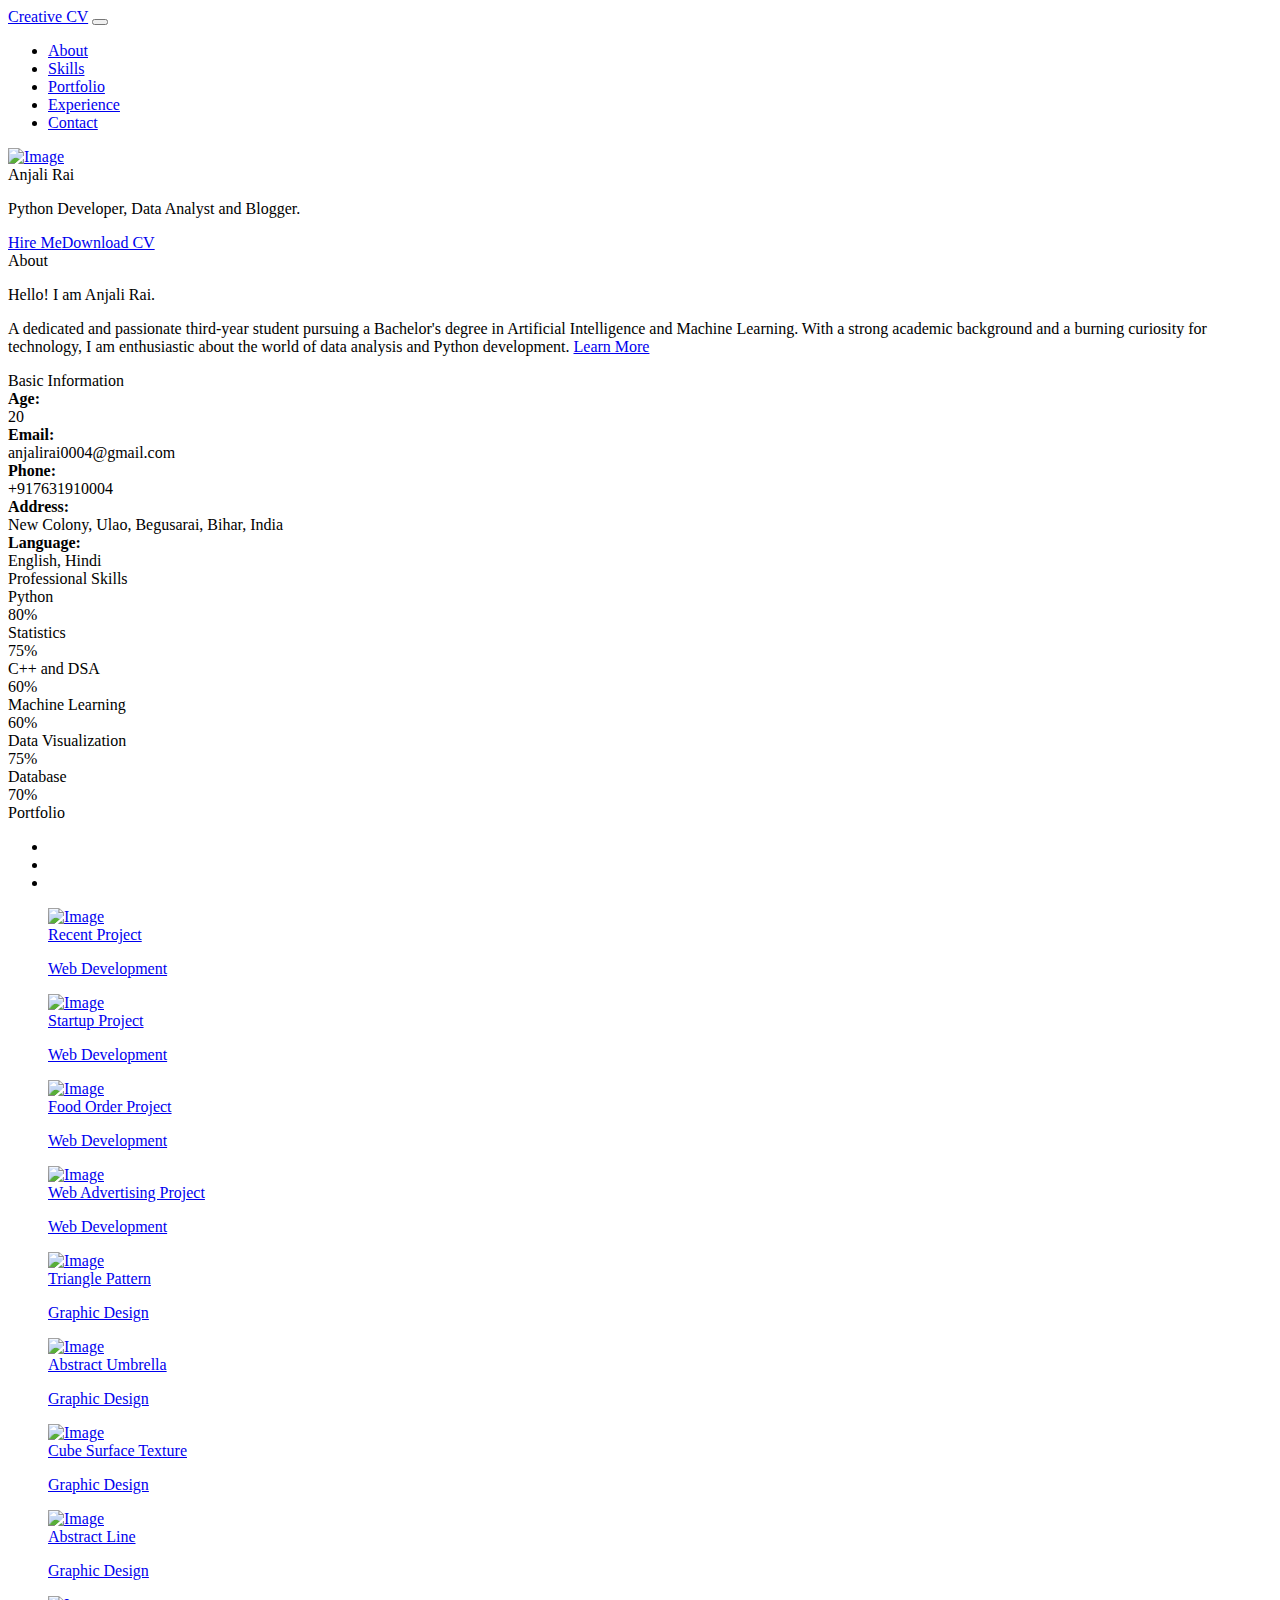
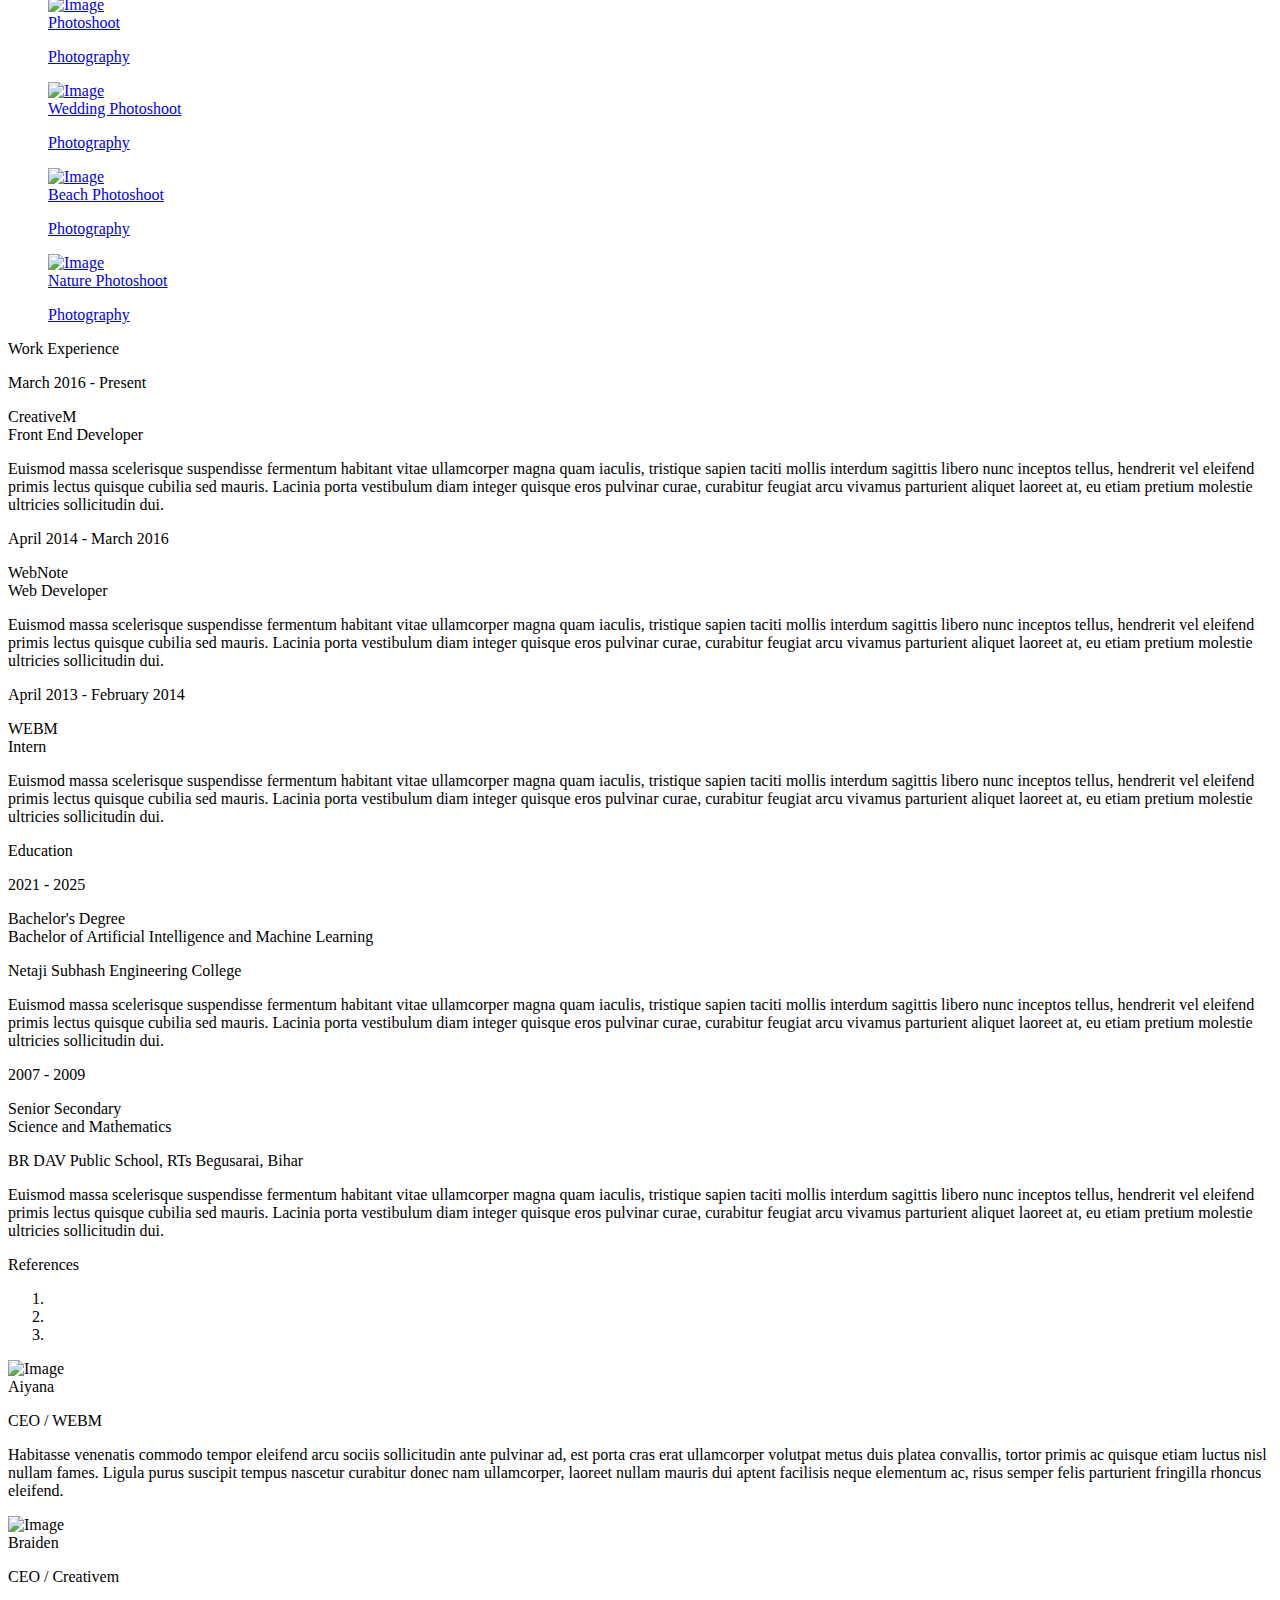
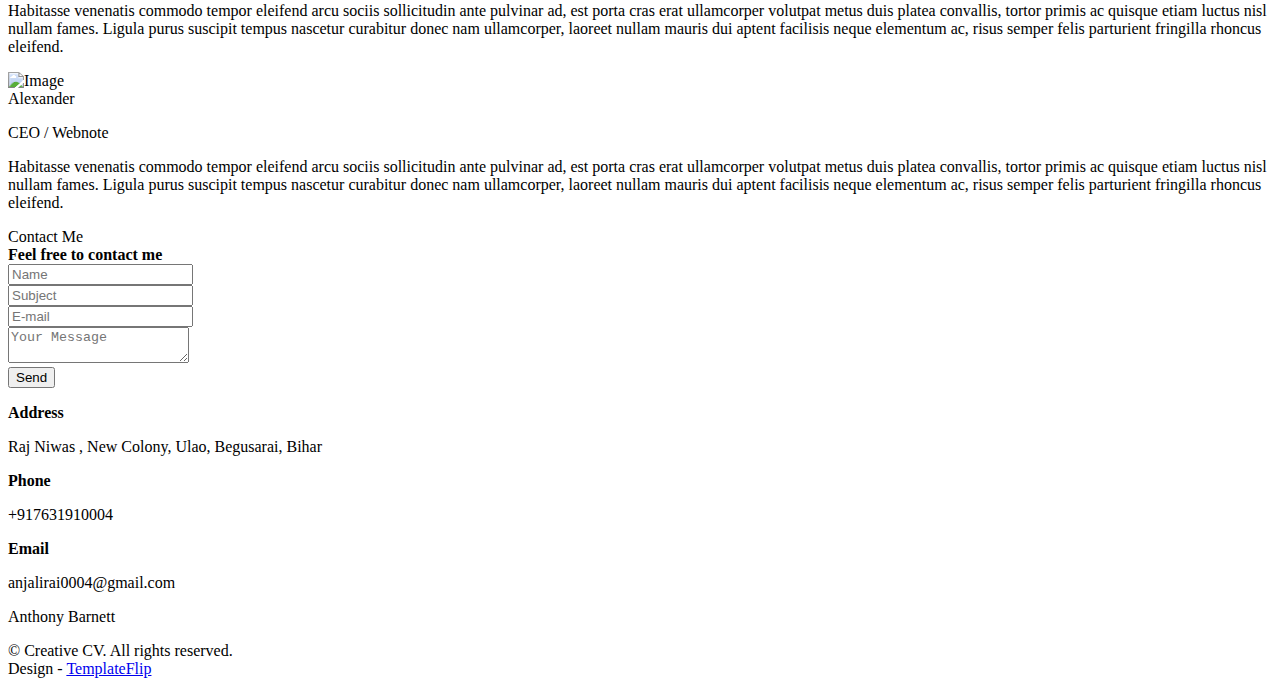
==== commit 7b0b9380: "Update index.html" ====
--- a/creative-cv_free_1-1-0/index.html
+++ b/creative-cv_free_1-1-0/index.html
@@ -44,8 +44,8 @@
       <div>
 <div class="profile-page">
   <div class="wrapper">
-    <div class="page-header page-header-small" filter-color="green">
-      <div class="page-header-image" data-parallax="true" style="background-image: url('images/cc-bg-1.jpg')"></div>
+    <div class="page-header page-header-small" filter-color="crimson">
+      <div class="page-header-image" data-parallax="true" style="background-image: url('images/abstract-1278055.jpg')"></div>
       <div class="container">
         <div class="content-center">
           <div class="cc-profile-image"><a href="#"><img src="images/anthony.jpg" alt="Image"/></a></div>
@@ -370,13 +370,13 @@
         <div class="col-md-3 bg-primary" data-aos="fade-right" data-aos-offset="50" data-aos-duration="500">
           <div class="card-body cc-education-header">
             <p>2007 - 2009</p>
-            <div class="h5">High School</div>
+            <div class="h5">Senior Secondary</div>
           </div>
         </div>
         <div class="col-md-9" data-aos="fade-left" data-aos-offset="50" data-aos-duration="500">
           <div class="card-body">
             <div class="h5">Science and Mathematics</div>
-            <p class="category">School of Secondary board</p>
+            <p class="category">BR DAV Public School, RTs Begusarai, Bihar</p>
             <p>Euismod massa scelerisque suspendisse fermentum habitant vitae ullamcorper magna quam iaculis, tristique sapien taciti mollis interdum sagittis libero nunc inceptos tellus, hendrerit vel eleifend primis lectus quisque cubilia sed mauris. Lacinia porta vestibulum diam integer quisque eros pulvinar curae, curabitur feugiat arcu vivamus parturient aliquet laoreet at, eu etiam pretium molestie ultricies sollicitudin dui.</p>
           </div>
         </div>
